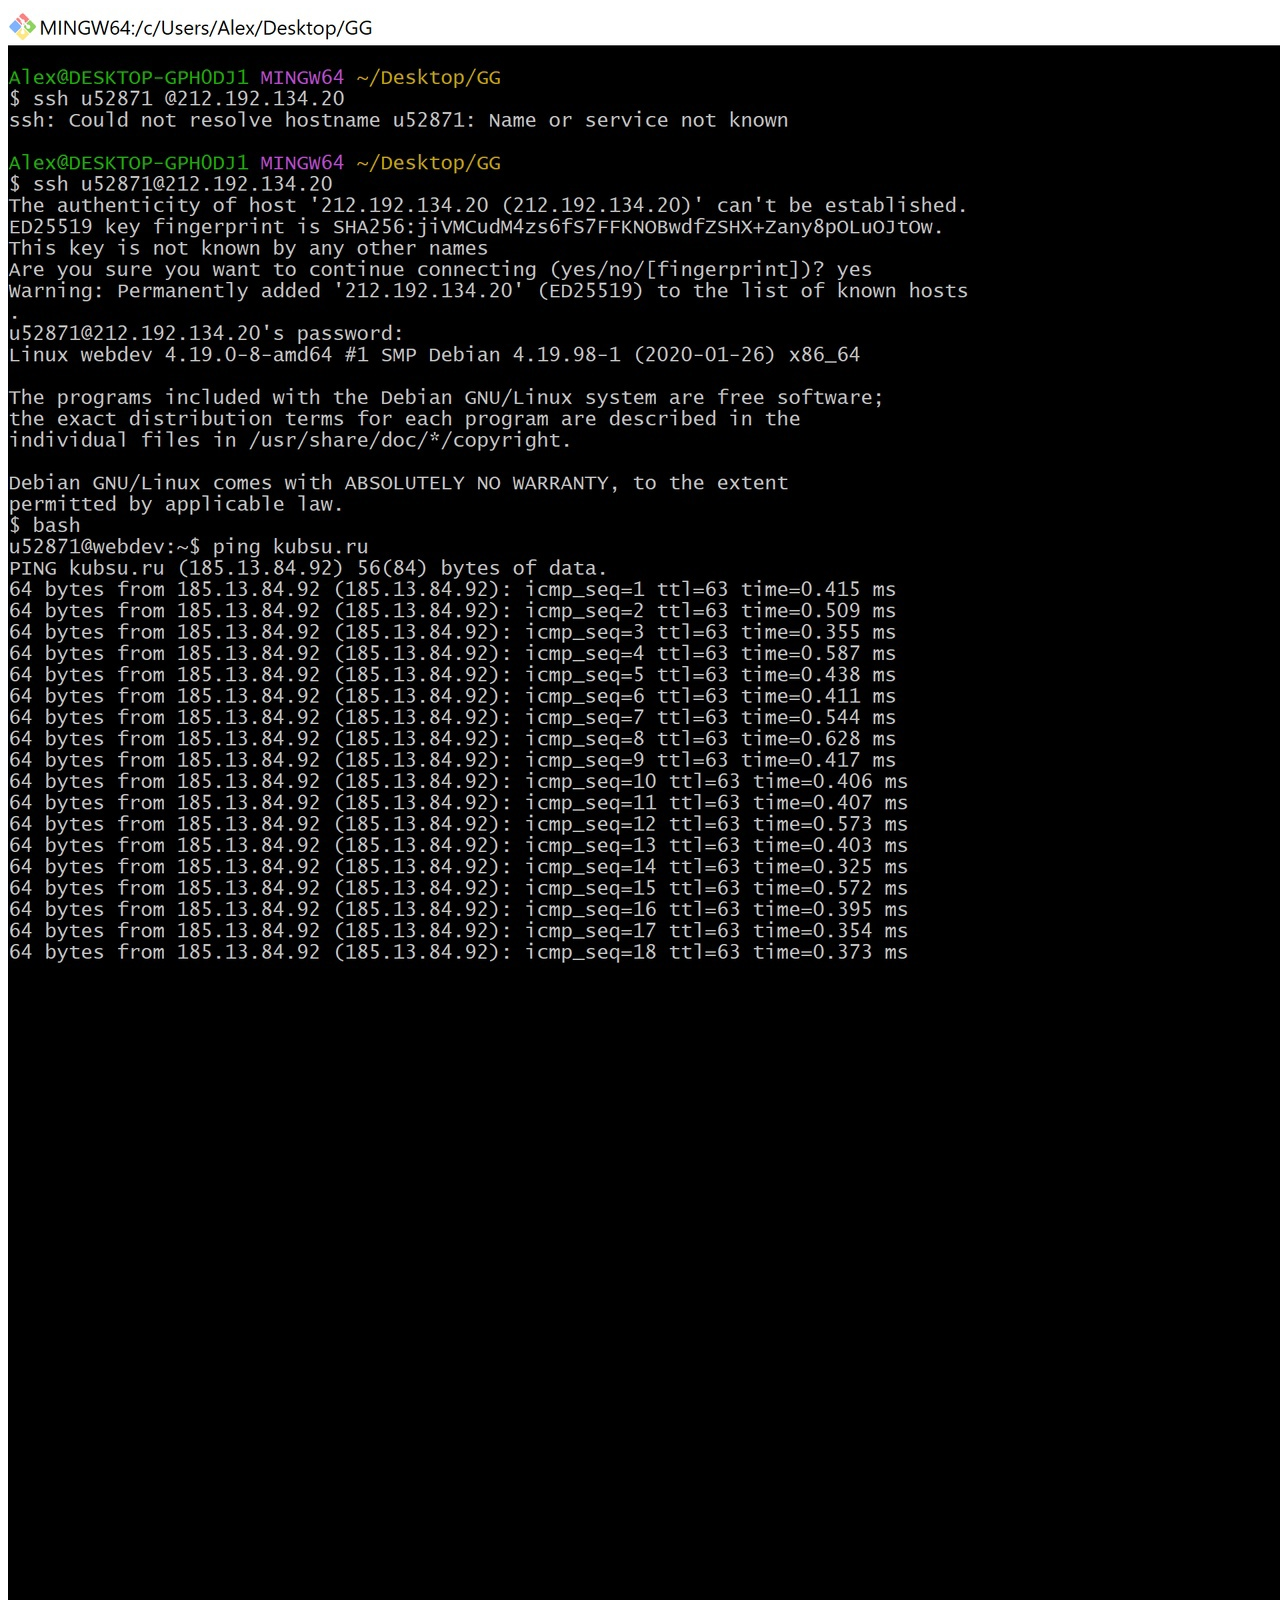
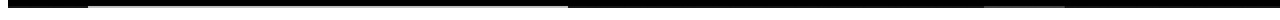
==== task1/index.html @ a0d32969 "Add files via upload" ====
<!DOCTYPE html>
<html lang="en">
<head>
    <meta charset="UTF-8">
    <meta http-equiv="X-UA-Compatible" content="IE=edge">
    <meta name="viewport" content="width=device-width, initial-scale=1.0">
    <title>Task1</title>
</head>
<body>
    <img src="1.png" alt="">
    
</body>
</html>
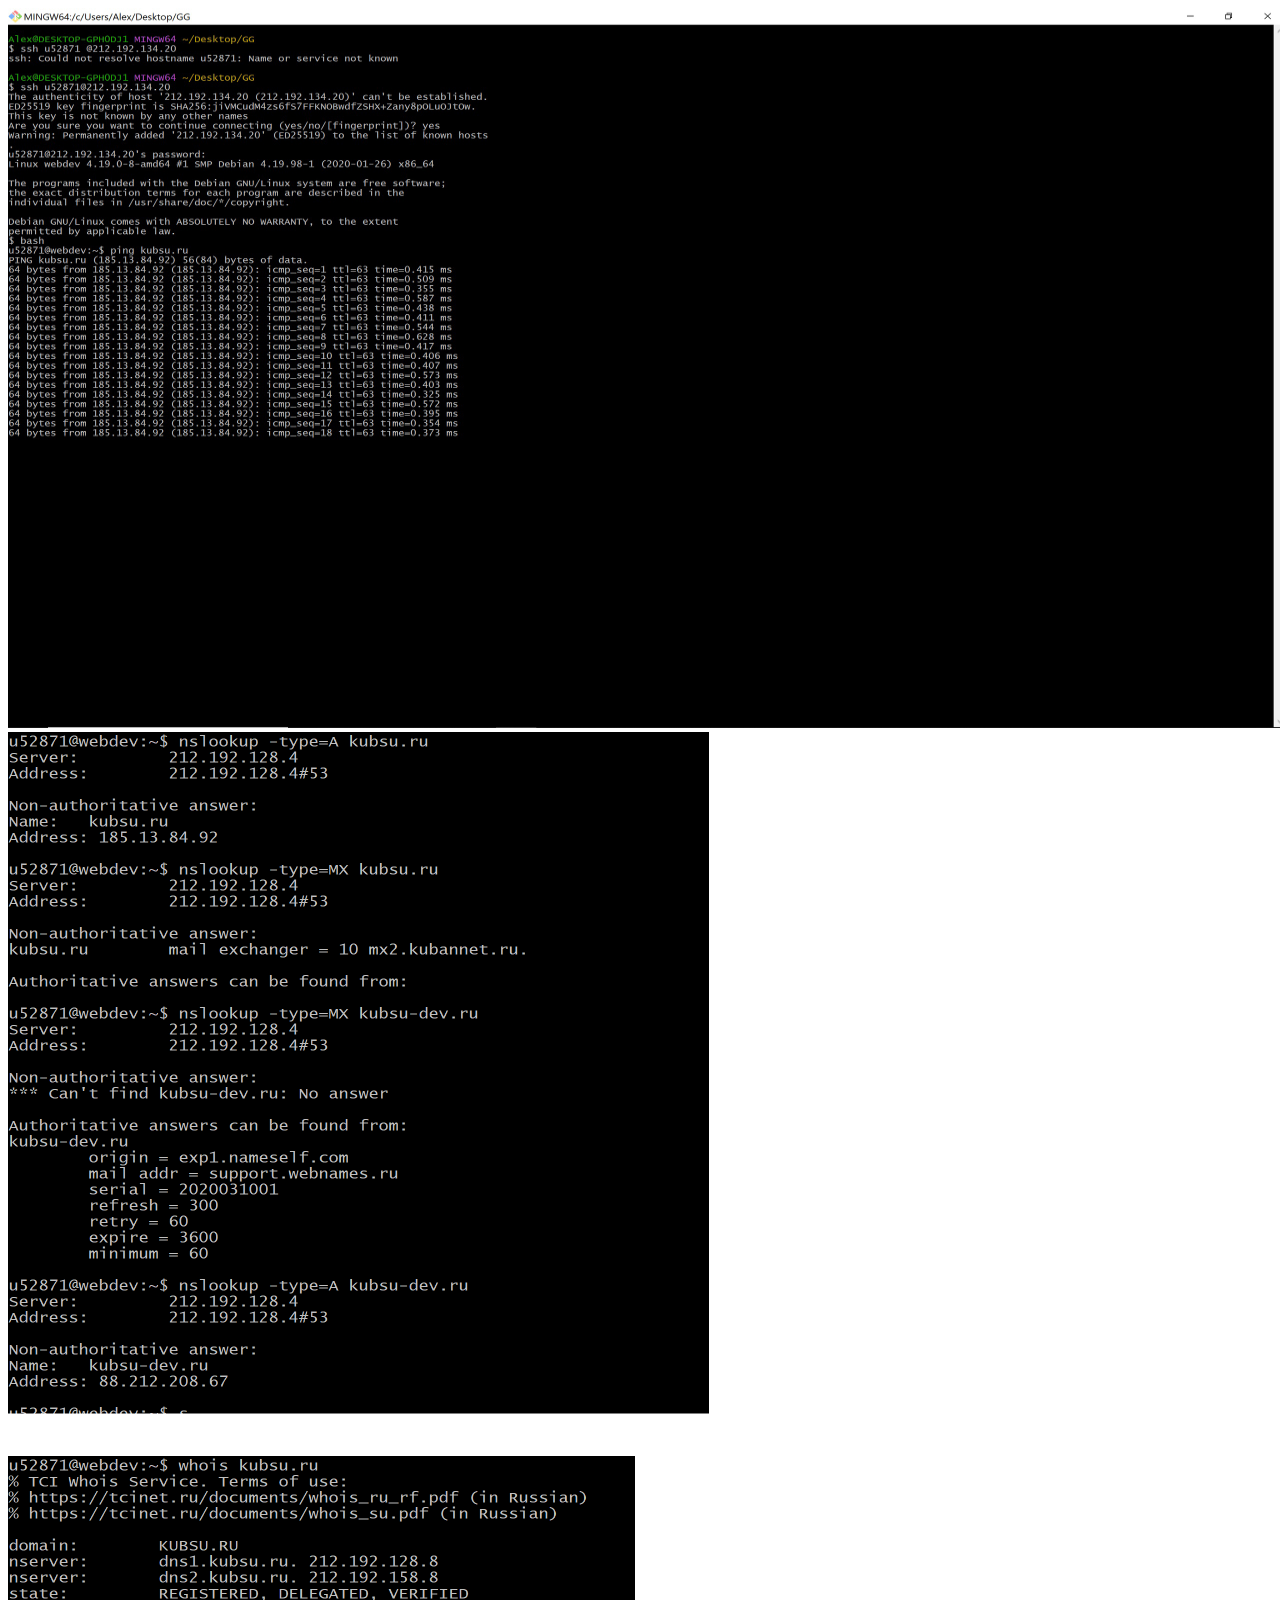
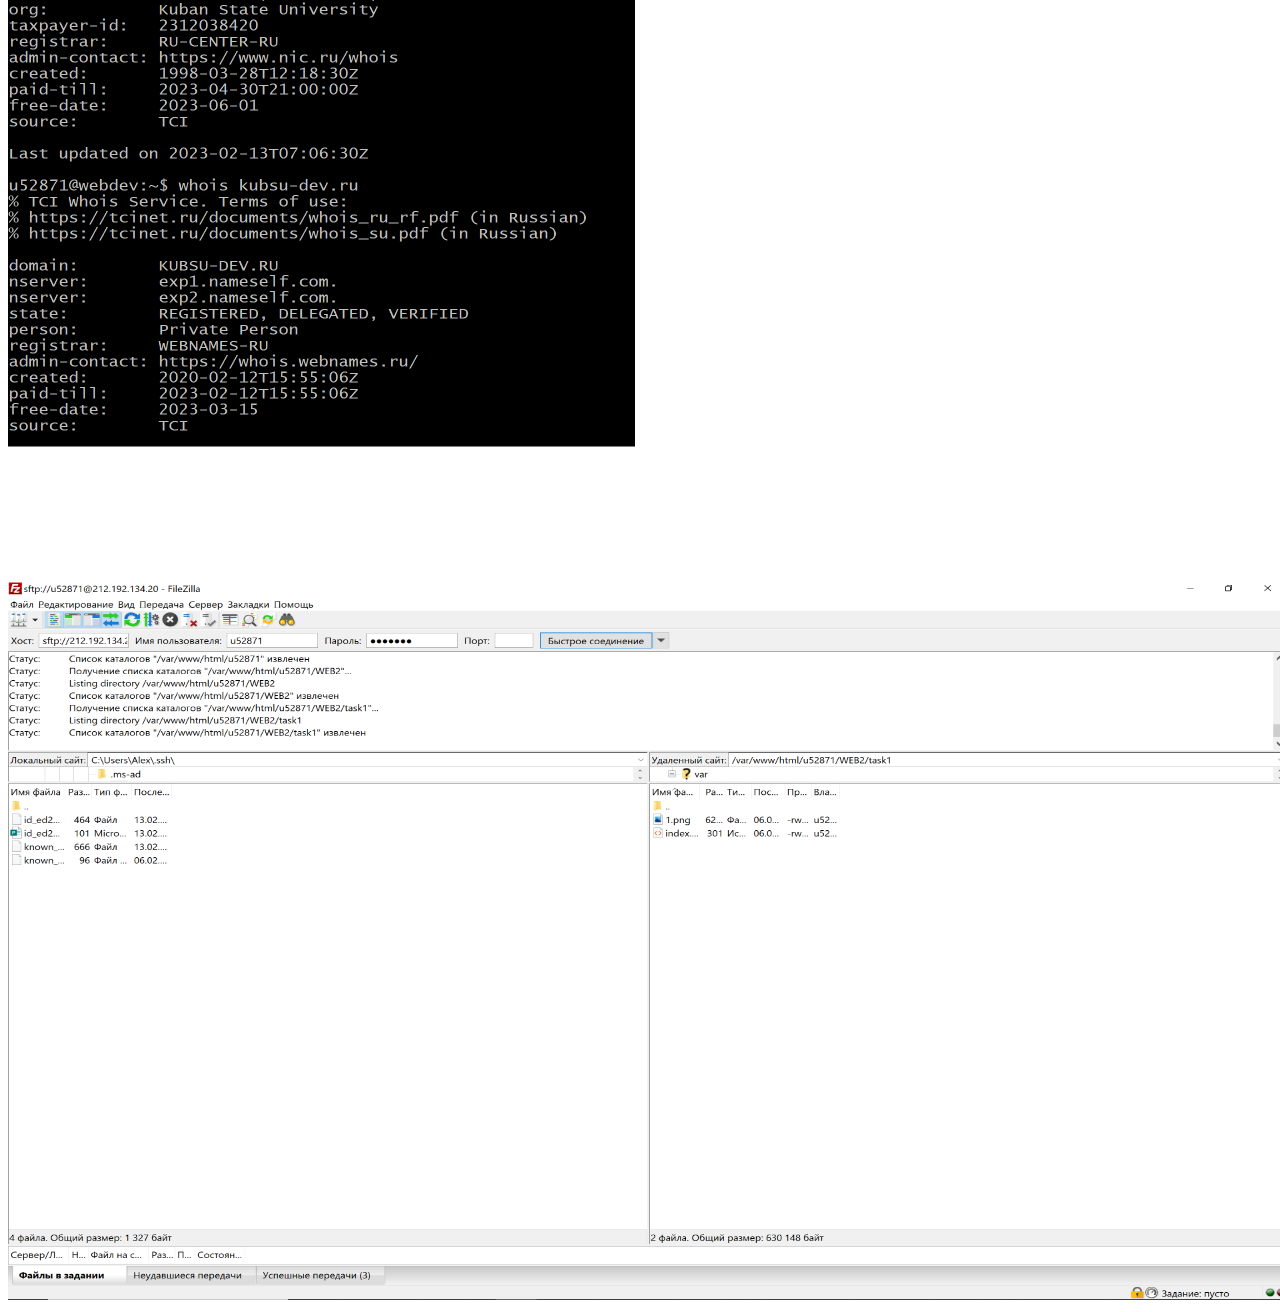
==== commit a0ffc68d: "Add files via upload" ====
--- a/task1/index.html
+++ b/task1/index.html
@@ -7,7 +7,12 @@
     <title>Task1</title>
 </head>
 <body>
-    <img src="1.png" alt="">
+    <img src="2.png" alt="" style="width:1280px;height: 720px;">
+    <img src="3.png" alt=""style="width:1280px;height: 720px;" >
+    <img src="4.png" alt="" style="width:1280px;height: 720px;">
+    <img src="filezila.png" alt="" style="width:1280px;height: 720px;">
+
+    
     
 </body>
 </html>